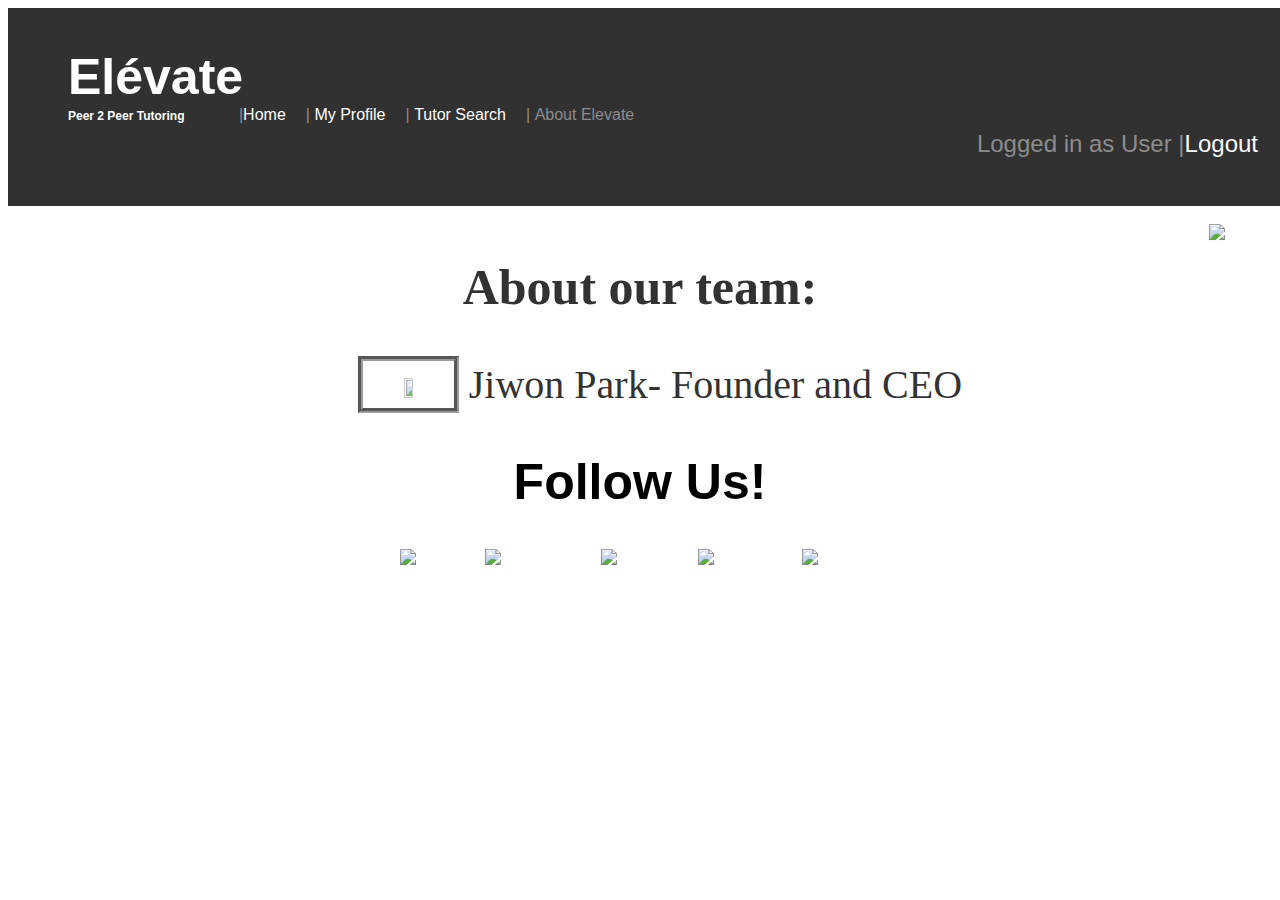
==== about.html @ 47746057 "more stuff" ====
<!DOCTYPE HTML>

<html>
	<head>
<link rel="stylesheet" media="screen" href="http://openfontlibrary.org/face/risestarhand" rel="stylesheet" type="text/css"/>
<title>El&eacutevate Homepage</title>
	<script src=""></script>
	<link rel="stylesheet" href="style.css">
</head>
<body>
    <div class="navbar">
		<ul>

			<text>
				<h1 id="title">El&eacutevate</h1>
					<br>
				<h2 id="title">Peer 2 Peer Tutoring</h2>
			</text>
			|<li><a href="index.html">Home</a></li>|
			<li><a href="#profile">My Profile</a></li>|
			<li><a href="#tutors">Tutor Search</a></li>|
			<li>About Elevate</li>
			<p> Logged in as User |<a href="#logout">Logout</a></p>
		</ul>
	

	</div>
<br><br><br><br><br><br><br><br><br><br><br><br>


	<img id="img2" src="https://scontent-lax1-1.xx.fbcdn.net/hphotos-xpf1/v/t1.0-9/10626528_1459669770959618_6528380752150775899_n.jpg?oh=ae640bf2c23a757b0e382a52e86132d3&oe=56108098">
    <div id="about">
   	 <h1>About our team:</h1>
	<ul>
		<li> <img id="jiwon" src="http://i.ytimg.com/vi/wPekXWApc5c/maxresdefault.jpg"> Jiwon Park- Founder and CEO </li>
	</ul>

	</div>




<div id="follow-buttons">
        
<h1> Follow Us!</h1>

    <!-- Email -->
    <a href="mailto:jpark3@hwemail.com;Subject=Elevate questions &amp">
        <img src="https://simplesharebuttons.com/images/somacro/email.png" alt="Email" />
    </a>
 
    <!-- Facebook -->
    <a href="http://www.facebook.com/follow/elevate" target="_blank">
        <img src="https://cdn1.iconfinder.com/data/icons/logotypes/32/square-facebook-128.png" alt="Facebook" />
    </a>
    
    <!-- Google+ -->
    <a href="https://plus.google.com/follow/elevate" target="_blank">
        <img src="https://simplesharebuttons.com/images/somacro/google.png" alt="Google" />
    </a>

<!-- Youtube -->
    <a href="https://www.youtube.com/subscribe/elevate" target="_blank">
        <img src="https://cdn1.iconfinder.com/data/icons/logotypes/32/youtube-128.png" alt="Youtube" />
    </a>

    
             
    <!-- Twitter -->
    <a href="https://twitter.com/follow/elevate" target="_blank">
        <img src="https://cdn1.iconfinder.com/data/icons/logotypes/32/twitter-128.png" alt="Twitter" />
    </a>
    

</div>

</body>
</html>
---- style.css ----
body {
        text-align: center;
        background: url('http://www.duartconsultants.com/wp-content/uploads/2015/01/80005000_3.jpg');
        font-family: Helvetica;
        background-size: cover;
        background-position: center center;
        background-repeat: no-repeat;
        background-attachment: fixed;
}

p {
    font-size: 24px;
    color: black;
text-align: center;
}

#img {
	hieght: 25%;
	width: 25%;
	align-self: left;
}

#img2 {
	float: right !important;
	hieght: 5%;
	width: 5%;
}


input {
    border: 0;
    padding: 12px;
    font-size: 18px;
}

input[type='submit'] {
    background: limegreen;
}

.navbar {
 	z-index: 10;
	background-color: #1b1b1b;
	position: fixed;
	width: 100%;
	padding-top: 4px; 
	padding-bottom: 4px;
	padding-left: 0px;
	text-align: left;
	color: grey;
	opacity:0.9;
	border-image: url(images/chalk-border.png) 20 20 20 20 repeat repeat;
    -moz-border-image: url(http://www.gravityworksdesign.com/portals/0/presentation/images/chalk-border.png) 20 20 20 20 repeat 
    repeat;
    -webkit-border-image: url(http://www.gravityworksdesign.com/portals/0/presentation/images/chalk-border.png) 20 20 20 20 repeat 
    repeat;
    border: solid transparent;
    border-width: 20px;
}


#title, .navbar li, .navbar  p{
	display:inline;
}

.navbar  p{
	color: grey;
	float: right !important;
	padding-right: 50px;

}

.navbar #title {
	padding-right: 50px;
	color: white
}

.navbar li {
	padding-right: 20px;
}

ul {
	list-style-type:none;
	
}

a {
	text-decoration: none;
	color: white;
}

#benefits {
	z-index: -1;
	background-color: grey;
	opacity:0.8;
	font-family: 'RiseStarHandRegular';
	width: 50%;
	margin: auto;
}

#welcome {
	z-index: -1;
	background-color: white;
	opacity:0.8;
	font-family: 'RiseStarHandRegular';
	width: 75%;
	margin: auto;
}

#about {
	z-index: -1;
	background-color: white;
	opacity:0.8;
	font-family: 'RiseStarHandRegular';
	width: 75%;
	margin: auto;
}

#about ul{
	font-size: 40px;
	}



#about #jiwon{
	width: 10%;
	height: 10%;
	border: 5px groove grey;
	}


#back {
	z-index: -1;
	background-color: white;
  	opacity: 0.5;
  	position: absolute;
  	height: 100%;
  	width: 100%;
}

#esub {
  position: relative;
	color: black;
	
}


#benefits li{
	text-align: center;
	font-size: 30px;
}

a:hover {
    color: blue;
}
h1 {
	font-size: 50px;
}

h2 {
	font-size: 12px;
}

#follow-buttons img {
width: 35px;
padding: 5px;
border: 0;
box-shadow: 0;
display: inline;
padding-right: 20px;
}
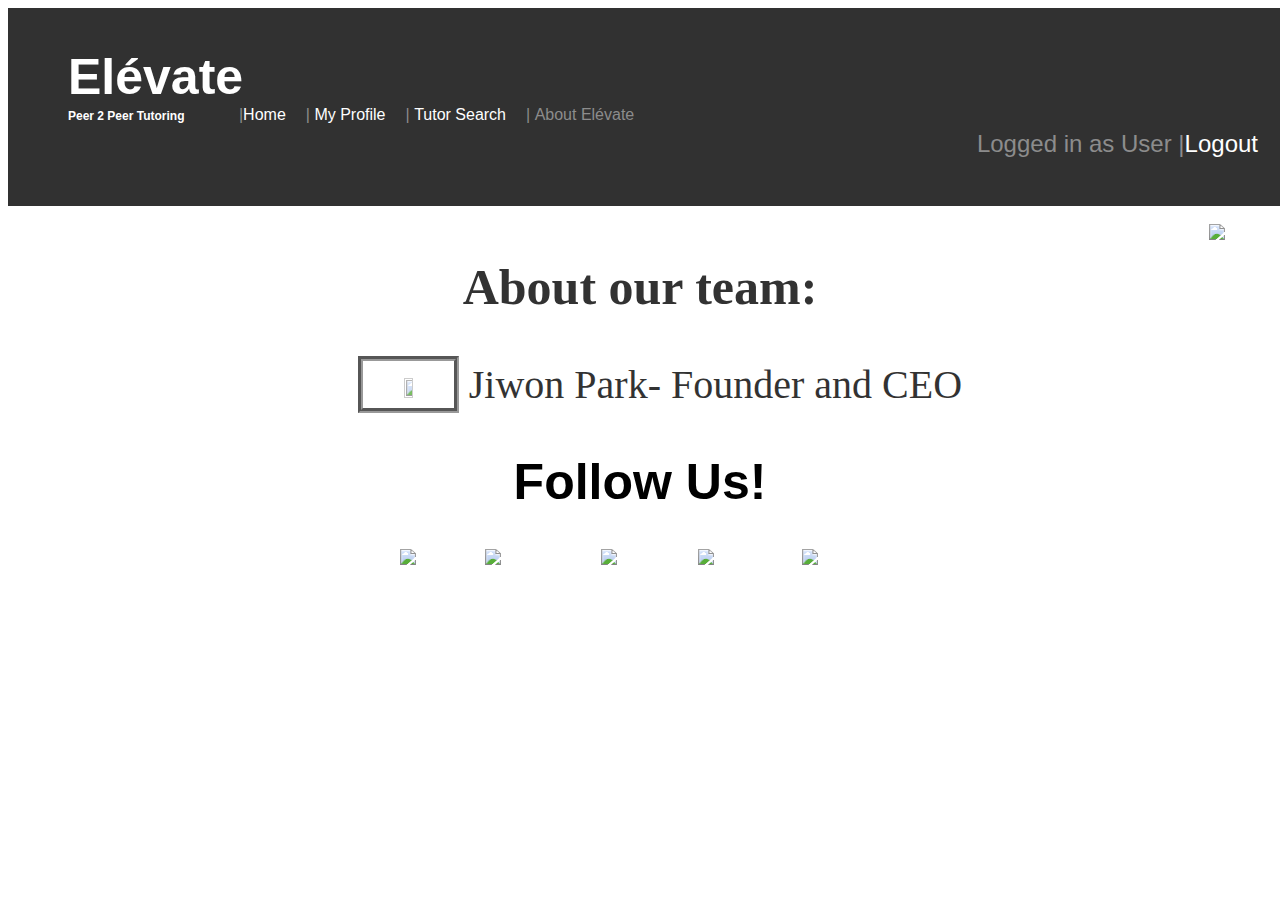
==== commit e561bdf2: "stuff" ====
--- a/about.html
+++ b/about.html
@@ -20,7 +20,7 @@
 			|<li><a href="index.html">Home</a></li>|
 			<li><a href="#profile">My Profile</a></li>|
 			<li><a href="#tutors">Tutor Search</a></li>|
-			<li>About Elevate</li>
+			<li>About El&eacutevate</li>
 			<p> Logged in as User |<a href="#logout">Logout</a></p>
 		</ul>
 	
@@ -41,7 +41,7 @@
 
 
 
-<div id="follow-buttons">
+<div id="followbuttons">
         
 <h1> Follow Us!</h1>
 
--- a/style.css
+++ b/style.css
@@ -160,7 +160,7 @@
 	font-size: 12px;
 }
 
-#follow-buttons img {
+#followbuttons img {
 width: 35px;
 padding: 5px;
 border: 0;
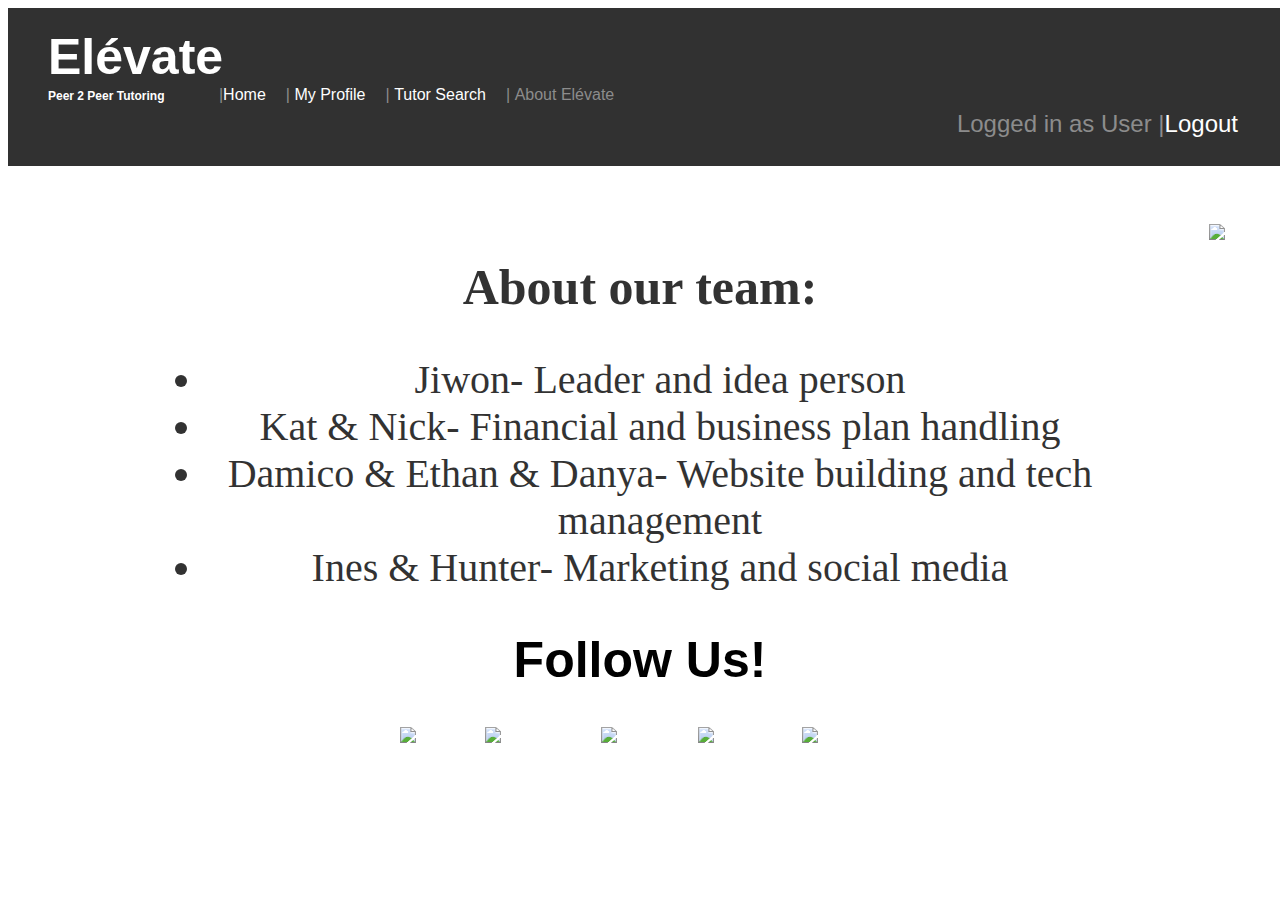
==== commit dbb3915d: "r" ====
--- a/about.html
+++ b/about.html
@@ -33,7 +33,11 @@
     <div id="about">
    	 <h1>About our team:</h1>
 	<ul>
-		<li> <img id="jiwon" src="http://i.ytimg.com/vi/wPekXWApc5c/maxresdefault.jpg"> Jiwon Park- Founder and CEO </li>
+		<li> <img id="jiwon" src="http://i.ytimg.com/vi/wPekXWApc5c/maxresdefault.jpg"> Jiwon- Leader and idea person</li>
+<li> Kat & Nick- Financial and business plan handling</li>
+<li> Damico & Ethan & Danya- Website building and tech management</li>
+<li> Ines & Hunter- Marketing and social media</li>
+
 	</ul>
 
 	</div>
--- a/style.css
+++ b/style.css
@@ -18,6 +18,7 @@
 	hieght: 25%;
 	width: 25%;
 	align-self: left;
+	padding-top: 20px;
 }
 
 #img2 {
@@ -48,13 +49,6 @@
 	text-align: left;
 	color: grey;
 	opacity:0.9;
-	border-image: url(images/chalk-border.png) 20 20 20 20 repeat repeat;
-    -moz-border-image: url(http://www.gravityworksdesign.com/portals/0/presentation/images/chalk-border.png) 20 20 20 20 repeat 
-    repeat;
-    -webkit-border-image: url(http://www.gravityworksdesign.com/portals/0/presentation/images/chalk-border.png) 20 20 20 20 repeat 
-    repeat;
-    border: solid transparent;
-    border-width: 20px;
 }
 
 
@@ -117,6 +111,7 @@
 
 #about ul{
 	font-size: 40px;
+	list-style-type: disc
 	}
 
 
@@ -125,6 +120,7 @@
 	width: 10%;
 	height: 10%;
 	border: 5px groove grey;
+	display: none;
 	}
 
 
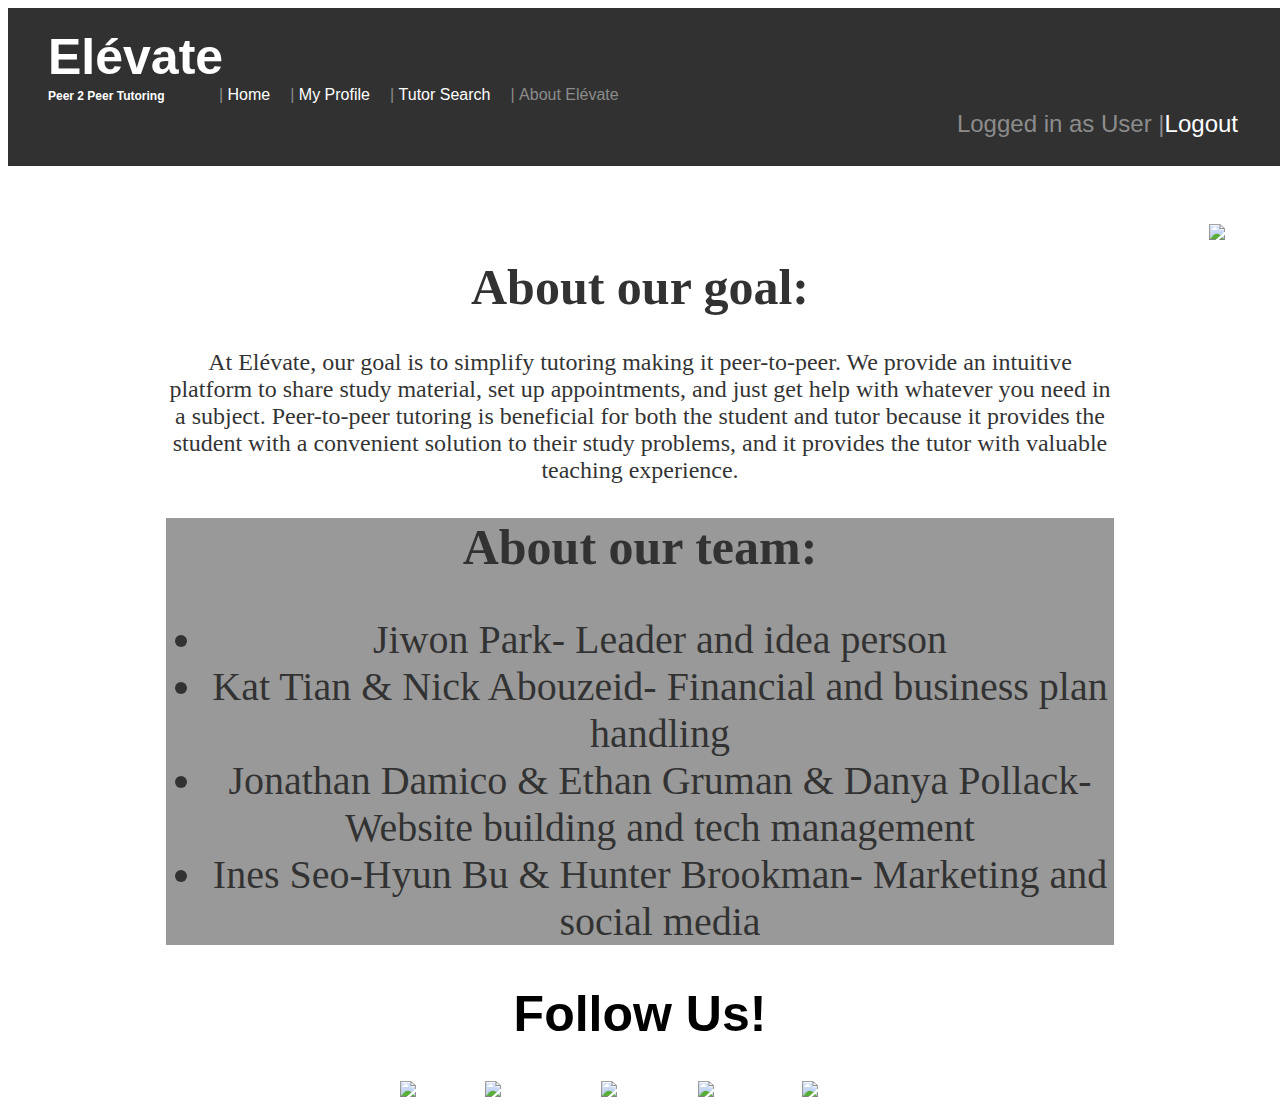
==== commit 63927790: "r" ====
--- a/about.html
+++ b/about.html
@@ -17,7 +17,7 @@
 					<br>
 				<h2 id="title">Peer 2 Peer Tutoring</h2>
 			</text>
-			|<li><a href="index.html">Home</a></li>|
+			| <li><a href="index.html">Home</a></li>|
 			<li><a href="#profile">My Profile</a></li>|
 			<li><a href="#tutors">Tutor Search</a></li>|
 			<li>About El&eacutevate</li>
@@ -30,13 +30,22 @@
 
 
 	<img id="img2" src="https://scontent-lax1-1.xx.fbcdn.net/hphotos-xpf1/v/t1.0-9/10626528_1459669770959618_6528380752150775899_n.jpg?oh=ae640bf2c23a757b0e382a52e86132d3&oe=56108098">
+
+<div id="goal">
+   	 <h1>About our goal:</h1>
+	<p>
+		At El&eacutevate, our goal is to simplify tutoring making it peer-to-peer.  We provide an intuitive platform to share study material, set up appointments, and just get help with whatever you need in a subject.  Peer-to-peer tutoring is beneficial for both the student and tutor because it provides the student with a convenient solution to their study problems, and it provides the tutor with valuable teaching experience. 
+	</p>
+
+	</div>
+
     <div id="about">
    	 <h1>About our team:</h1>
 	<ul>
-		<li> <img id="jiwon" src="http://i.ytimg.com/vi/wPekXWApc5c/maxresdefault.jpg"> Jiwon- Leader and idea person</li>
-<li> Kat & Nick- Financial and business plan handling</li>
-<li> Damico & Ethan & Danya- Website building and tech management</li>
-<li> Ines & Hunter- Marketing and social media</li>
+		<li> <img id="jiwon" src="http://i.ytimg.com/vi/wPekXWApc5c/maxresdefault.jpg"> Jiwon Park- Leader and idea person</li>
+<li> Kat Tian & Nick Abouzeid- Financial and business plan handling</li>
+<li> Jonathan Damico & Ethan Gruman & Danya Pollack- Website building and tech management</li>
+<li> Ines Seo-Hyun Bu & Hunter Brookman- Marketing and social media</li>
 
 	</ul>
 
@@ -55,7 +64,7 @@
     </a>
  
     <!-- Facebook -->
-    <a href="http://www.facebook.com/follow/elevate" target="_blank">
+    <a href="http://www.facebook.com/elevate?ref=profile" target="_blank">
         <img src="https://cdn1.iconfinder.com/data/icons/logotypes/32/square-facebook-128.png" alt="Facebook" />
     </a>
     
--- a/style.css
+++ b/style.css
@@ -102,7 +102,7 @@
 
 #about {
 	z-index: -1;
-	background-color: white;
+	background-color: grey;
 	opacity:0.8;
 	font-family: 'RiseStarHandRegular';
 	width: 75%;
@@ -114,6 +114,15 @@
 	list-style-type: disc
 	}
 
+#goal {
+	z-index: -1;
+	background-color: white;
+	opacity:0.8;
+	font-family: 'RiseStarHandRegular';
+	width: 75%;
+	margin: auto;
+
+	}
 
 
 #about #jiwon{
